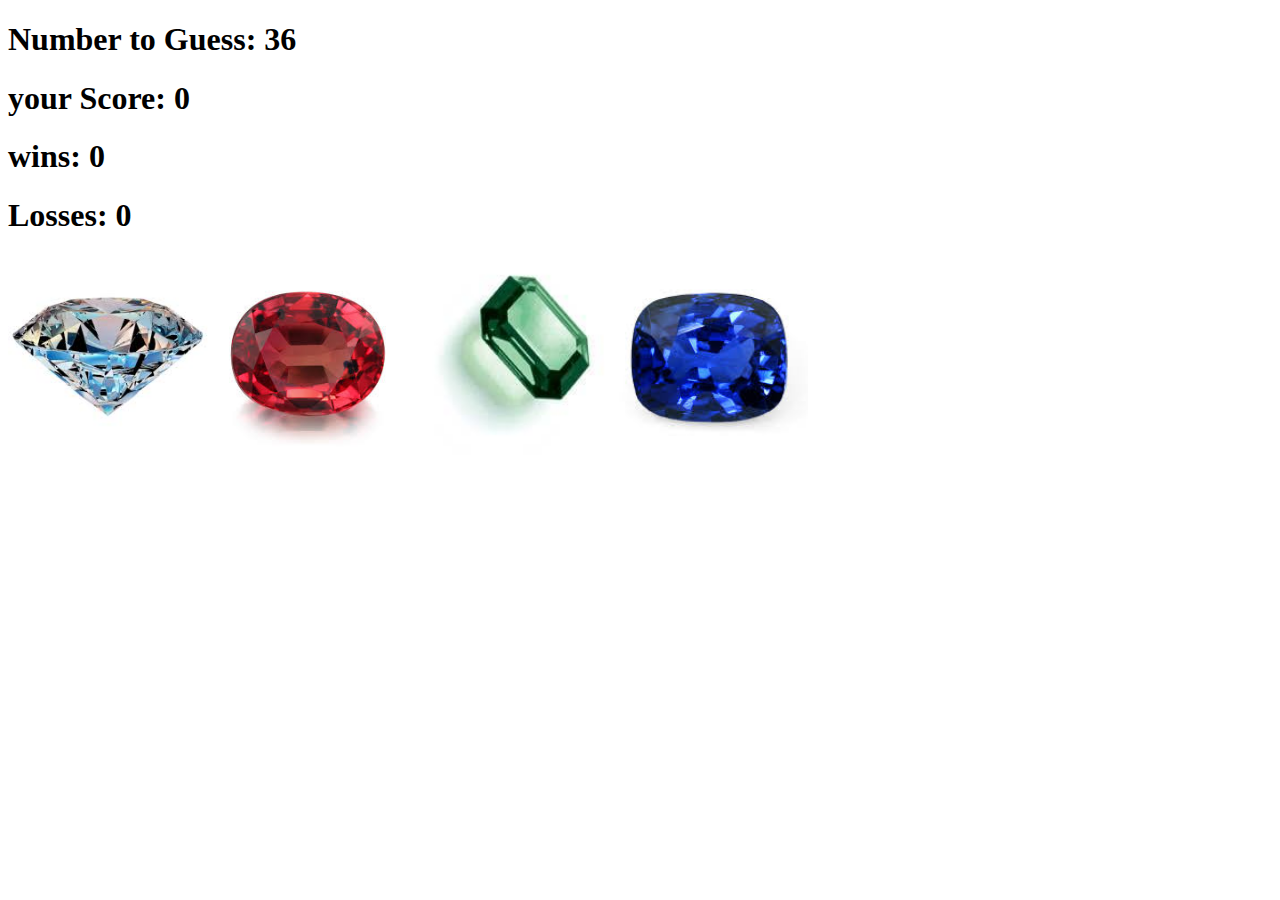
==== index.html @ 00bfb158 "first version with all functional requirements" ====
<!DOCTYPE html>
<html>

<head>
    <title>simple crystal game</title>

    <style type="text/css">
        .crystal-image {
            width: 200px;
            height: 200px;
        }
    </style>

</head>

<body>

    <h1>Number to Guess: <span id="number-to-guess"></span></h1>
    <h1>your Score: <span id="score-text"></span></h1>
    <h1>wins: <span id="wins-text"></span></h1>
    <h1>Losses: <span id="losses-text"></span></h1>

    <!-- Note that this div is now empty. We will fill it dynamically -->
    <div id="crystals">
    </div>

    <!-- JAVASCRIPT  -->
    <!-- ========================================= -->
    <script type="text/javascript" src="https://cdnjs.cloudflare.com/ajax/libs/jquery/3.2.1/jquery.min.js"></script>

    <script type="text/javascript">

    var targetNumber;
function getRandom () {
    targetNumber = Math.floor(Math.random() * 100);

    $("#number-to-guess").text(targetNumber);

    // Each imageCrystal will be given a data attribute called data-crystalValue.
        // This data attribute will be set equal to the array value.
        imageCrystal1.attr("data-crystalvalue", Math.floor(Math.random() * 10) +1);
        imageCrystal2.attr("data-crystalvalue", Math.floor(Math.random() * 10) +1);
        imageCrystal3.attr("data-crystalvalue", Math.floor(Math.random() * 10) +1);
        imageCrystal4.attr("data-crystalvalue", Math.floor(Math.random() * 10) +1);


}

        // Creating variables to hold the number of wins, losses, and ties. They start at 0.
        var wins = 0;
        var losses = 0;
        var counter = 0;
        //    var yourScore = 0;
        $("#wins-text").text(wins)
        $("#losses-text").text(losses);
        $("#score-text").text(counter)
        // Now for the hard part. Creating multiple crystals each with their own unique number value.


        // Next we create a for loop to create crystals for every numberOption.

        // For each crystal we will create an imageCrystal
        var imageCrystal1 = $("<img>");
        var imageCrystal2 = $("<img>");
        var imageCrystal3 = $("<img>");
        var imageCrystal4 = $("<img>");

        // First each crystal will be given the class ".crystal-image".
        // This will allow the CSS to take effect.
        imageCrystal1.addClass("crystal-image");
        imageCrystal2.addClass("crystal-image");
        imageCrystal3.addClass("crystal-image");
        imageCrystal4.addClass("crystal-image");

        // Each imageCrystal will be given a src link to the crystal image
        // imageCrystal.attr("src", "http://cdn.playbuzz.com/cdn/35910209-2844-45c0-b099-f4d82878d54f/00261fda-4062-4096-81fd-8cf96b9034e8.jpg");

        // Each imageCrystal will be given a src link to the crystal image
        imageCrystal1.attr("src", "assets/images/images.jpeg");
        imageCrystal2.attr("src", "assets/images/images1.jpeg");
        imageCrystal3.attr("src", "assets/images/images2.jpeg");
        imageCrystal4.attr("src", "assets/images/images3.jpeg");

        // Each imageCrystal will be given a data attribute called data-crystalValue.
        // This data attribute will be set equal to the array value.
        // imageCrystal.attr("data-crystalvalue", numberOptions[i]);

// new iteraction


        


        // Lastly, each crystal image (with all it classes and attributes) will get added to the page.
        $("#crystals").append(imageCrystal1);
        $("#crystals").append(imageCrystal2);
        $("#crystals").append(imageCrystal3);
        $("#crystals").append(imageCrystal4);

        // This time, our click event applies to every single crystal on the page. Not just one.

        $(".crystal-image").on("click", function () {


            // alert = ("the generated value for this crystal is:" + data-crystalvalue);

            // Determining the crystal's value requires us to extract the value from the data attribute.
            // Using the $(this) keyword specifies that we should be extracting the crystal value of the clicked crystal.
            // Using the .attr("data-crystalvalue") allows us to grab the value out of the "data-crystalvalue" attribute.
            // Since attributes on HTML elements are strings, we must convert it to an integer before adding to the counter

            var crystalValue = ($(this).attr("data-crystalvalue"));
            crystalValue = parseInt(crystalValue);
            console.log(crystalValue)
            // We then add the crystalValue to the user's "counter" which is a global variable.
            // Every click, from every crystal adds to the global counter.
            counter += crystalValue;

            // console.log(counter)

            if (counter === targetNumber) {
                wins++;
                $("#wins-text").text(wins);
                counter = 0;
                $("#score-text").text(counter)
                getRandom();
                // winsText.textContent = "wins: " + wins;
                // var winsText = document.getElementById("wins-text");
            } else if (counter > targetNumber) {
                 losses++;
                $("#losses-text").text(losses);
                counter = 0;
                $("#score-text").text(counter)
                getRandom();
                // var lossesText = document.getElementById("losses-text");
                // lossesText.textContent = "losses: " + losses;

            } else $("#score-text").text(counter);

        
    });

    getRandom();
    </script>
</body>

</html>
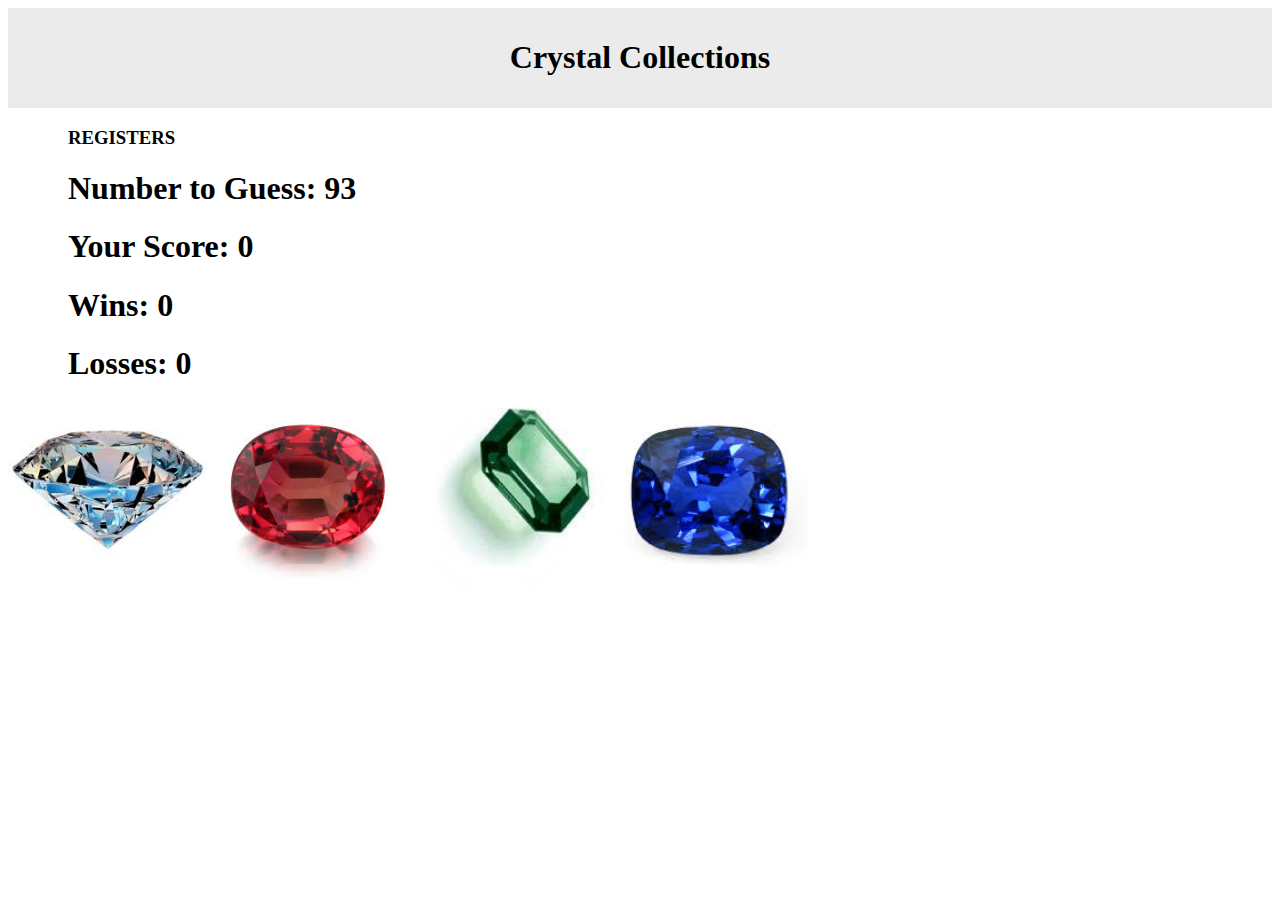
==== commit 703c1334: "trabajo final - Crystal Collections" ====
--- a/index.html
+++ b/index.html
@@ -9,16 +9,63 @@
             width: 200px;
             height: 200px;
         }
+
+        header
+        {
+            display: block;
+            padding: 10px;
+            text-align: center;
+            background: #ebebeb;
+        }
+
+        section 
+        {
+            display: block;
+            float: left;
+            width: 1100px;
+            height: 280px;
+            overflow: hidden;
+            margin-left: 60px;
+            border-block-color: blue;
+        }   
+        h1 { 
+            display: block;
+            font-size: 2em;
+            margin-top: 0.67em;
+            margin-bottom: 0.67em;
+            margin-left: 0;
+            margin-right: 0;
+            font-weight: bold;
+        }
+        
     </style>
 
 </head>
 
 <body>
 
-    <h1>Number to Guess: <span id="number-to-guess"></span></h1>
-    <h1>your Score: <span id="score-text"></span></h1>
-    <h1>wins: <span id="wins-text"></span></h1>
-    <h1>Losses: <span id="losses-text"></span></h1>
+
+
+            <header>
+                <h1>Crystal Collections </h1>
+            </header>
+            
+                         
+              <section>
+                <heading>
+                  <h3>REGISTERS  </h3>
+                </heading>
+                
+                <h1>Number to Guess: <span id="number-to-guess"></span></h1>
+                <h1>Your Score: <span id="score-text"></span></h1>
+                <h1>Wins: <span id="wins-text"></span></h1>
+                <h1>Losses: <span id="losses-text"></span></h1>
+
+              </section>
+
+
+
+    
 
     <!-- Note that this div is now empty. We will fill it dynamically -->
     <div id="crystals">
